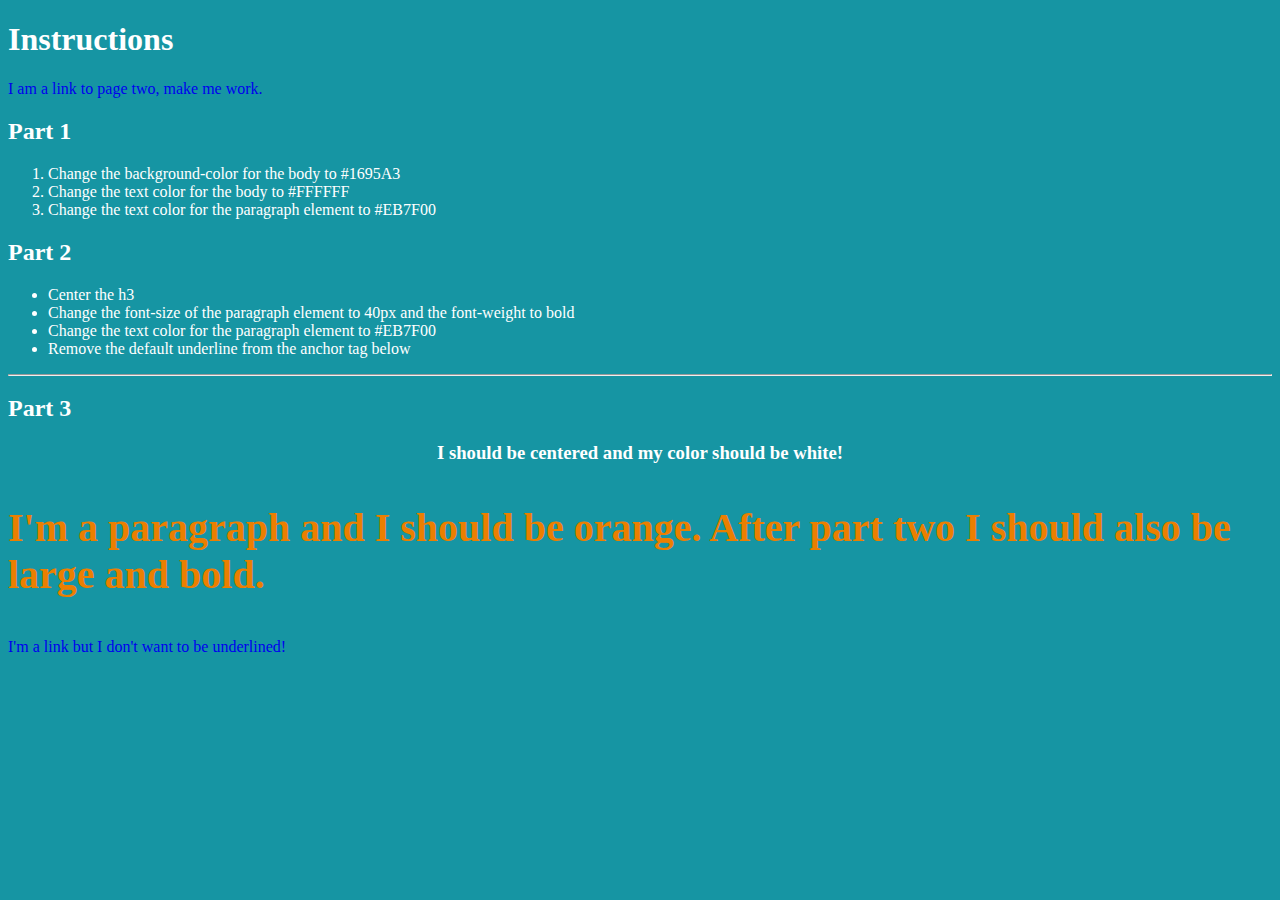
==== index.html @ 8e1eb354 "Add files via upload" ====
<!DOCTYPE html>
<html lang="en">
<head>
	<meta charset="UTF-8">
	<title>CSS Practice</title>
	<link href="style.css" rel="stylesheet">
</head>
<body>
	
	<header>
		<h1>Instructions</h1>
		 <a href="pageTwo/index.html">I am a link to page two, make me work.</a>
	</header>

	<section>
		<h2>Part 1</h2>
			<ol>
				<li>Change the background-color for the body to #1695A3</li>
				<li>Change the text color for the body to #FFFFFF</li>
				<li>Change the text color for the paragraph element to #EB7F00</li>
			</ol>

		<h2>Part 2</h2>
			<ul>
				<li>Center the h3</li>
				<li>Change the font-size of the paragraph element to 40px and the font-weight to bold</li>
				<li>Change the text color for the paragraph element to #EB7F00</li>
				<li>Remove the default underline from the anchor tag below</li>
			</ul>
	<hr>
		<h2>Part 3</h2>
			<h3>I should be centered and my color should be white!</h3>
				<p>I'm a paragraph and I should be orange. After part two I should also be large and bold.</p>
	</section>
	<footer>
		<a href="http://www.google.com">I'm a link but I don't want to be underlined!</a>
	</footer>

</body>
</html>
---- style.css ----
body {
    background-color: #1695a3;
    color: #ffffff;

}

p {
    color: #eb7f00;
    font-size: 40px;
    font-weight: bold;
}

h3 {
    text-align: center;

}

a {
    text-decoration: none;
}
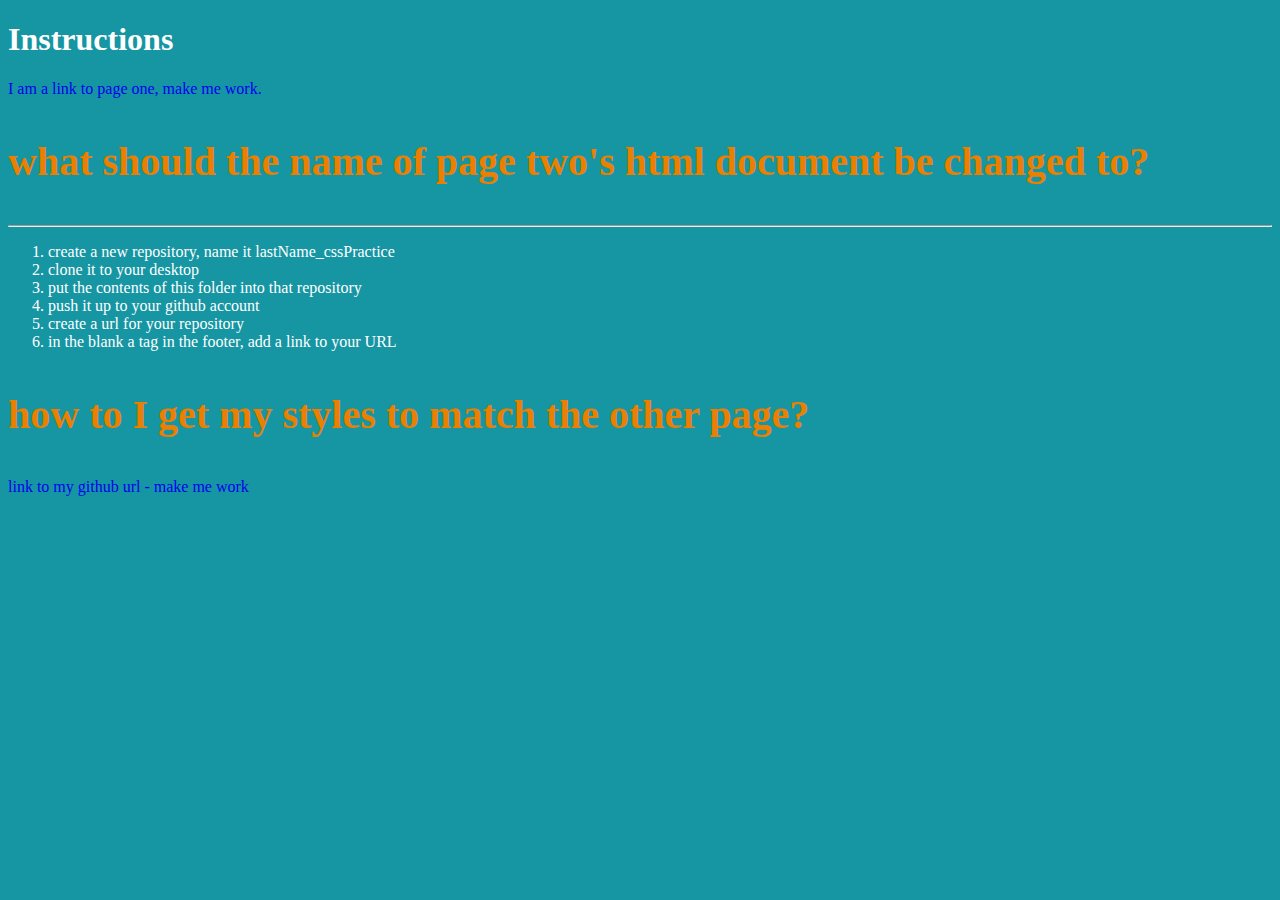
==== commit 4d52edc2: "Add files via upload" ====
--- a/index.html
+++ b/index.html
@@ -1,40 +1,36 @@
 <!DOCTYPE html>
-<html lang="en">
-<head>
-	<meta charset="UTF-8">
-	<title>CSS Practice</title>
-	<link href="style.css" rel="stylesheet">
-</head>
-<body>
-	
-	<header>
-		<h1>Instructions</h1>
-		 <a href="pageTwo/index.html">I am a link to page two, make me work.</a>
-	</header>
+<html>
+	<head>
+	    <meta charset="utf-8">
+	    <title>Page Two</title>
+		<link href="style.css" rel="stylesheet">
+	</head>
+	<body>
+		<header>
+			<h1>Instructions</h1>
+			 <a href="/index.html">I am a link to page one, make me work.</a>
+		</header>
+		<section>
+			<p>what should the name of page two's html document be changed to?</p>
+			<hr>
+			<ol>
+				<li>create a new repository, name it lastName_cssPractice</li>
+				<li>clone it to your desktop</li>
+				<li>put the contents of this folder into that repository</li>
+				<li>push it up to your github account</li>
+				<li>create a url for your repository</li>
+				<li>in the blank a tag in the footer, add a link to your URL</li>
+			</ol>
+		</section>
+		<footer>
+			<p>how to I get my styles to match the other page?</p>
+			<a href="https://ilnancy.github.io/liang_cssPractice/">link to my github url - make me work</a>
+		</footer>
 
-	<section>
-		<h2>Part 1</h2>
-			<ol>
-				<li>Change the background-color for the body to #1695A3</li>
-				<li>Change the text color for the body to #FFFFFF</li>
-				<li>Change the text color for the paragraph element to #EB7F00</li>
-			</ol>
+	</body>
+</html>
 
-		<h2>Part 2</h2>
-			<ul>
-				<li>Center the h3</li>
-				<li>Change the font-size of the paragraph element to 40px and the font-weight to bold</li>
-				<li>Change the text color for the paragraph element to #EB7F00</li>
-				<li>Remove the default underline from the anchor tag below</li>
-			</ul>
-	<hr>
-		<h2>Part 3</h2>
-			<h3>I should be centered and my color should be white!</h3>
-				<p>I'm a paragraph and I should be orange. After part two I should also be large and bold.</p>
-	</section>
-	<footer>
-		<a href="http://www.google.com">I'm a link but I don't want to be underlined!</a>
-	</footer>
 
-</body>
-</html>+
+
+
